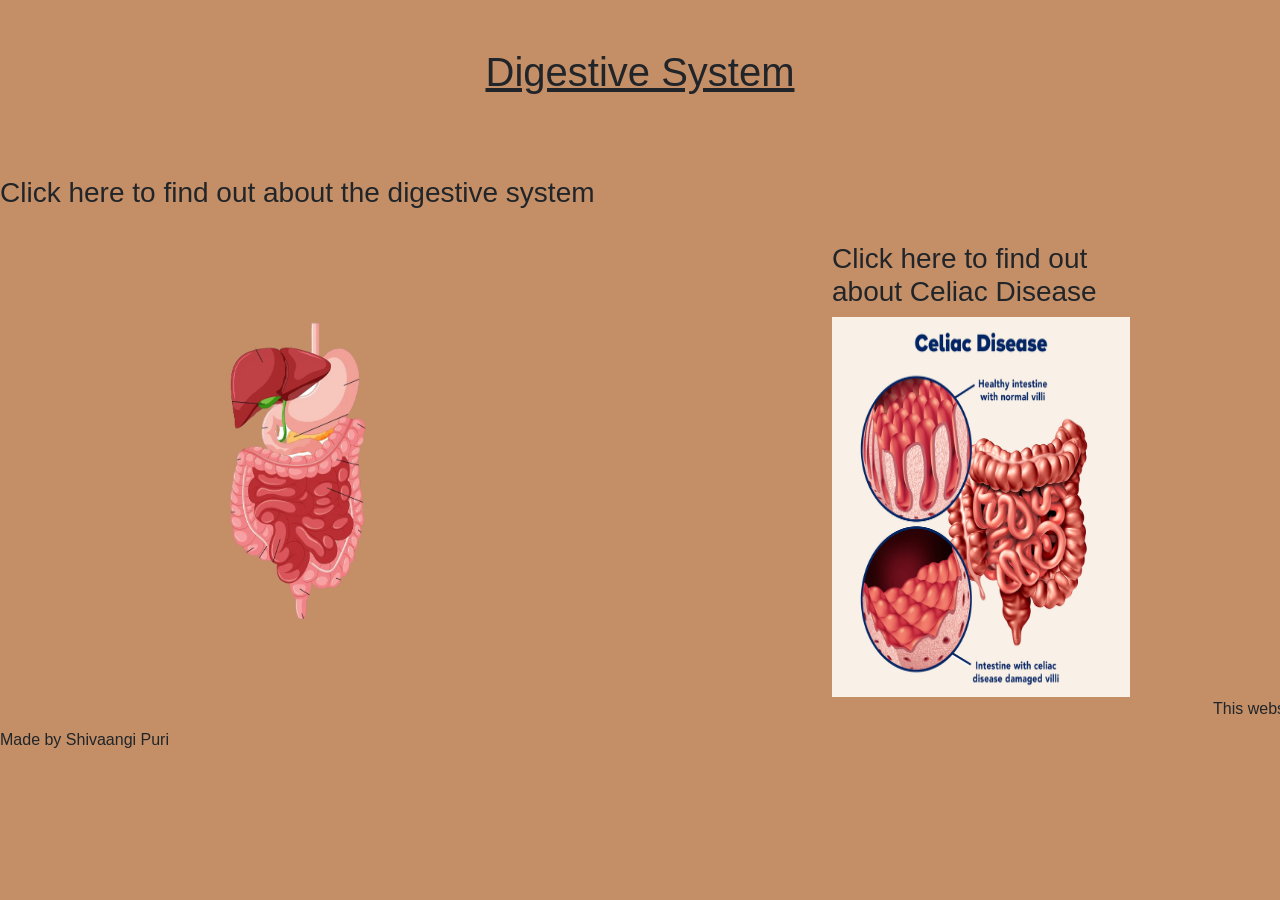
==== index.html @ 6aa8931c "renamed fiile,changed code, deleted files" ====
<!DOCTYPE html>
<html lang="en">
    <head>
        <title> Digestive System</title>
       
        <meta charset="utf-8">
        <meta name="viewport" content="width=device-width, initial-scale=1">
        <link rel="stylesheet" href="https://cdn.jsdelivr.net/npm/bootstrap@4.6.2/dist/css/bootstrap.min.css">
        <script src="https://cdn.jsdelivr.net/npm/jquery@3.7.1/dist/jquery.slim.min.js"></script>
        <script src="https://cdn.jsdelivr.net/npm/popper.js@1.16.1/dist/umd/popper.min.js"></script>
        <script src="https://cdn.jsdelivr.net/npm/bootstrap@4.6.2/dist/js/bootstrap.bundle.min.js"></script>
    <link rel="stylesheet" href="IntroPage.css">
    </head>
    <body>
        <br>
        <br>
        <h1 class="text-center"><u>Digestive System</u></h1>
        <br>
        <br>
        <br>
        <h3 >Click here to find out about the digestive system</h3>
        <br>
         <a href="Digestive System.html">
        <img src="Digestive.webp" height="400" width="400" alt="Digestive System" class="width-left">
         </a>
           
                   <h3 class="width-right">Click here to find out about Celiac Disease</h3>
                   <br>
         <a href="CeliacDisease.html">
        <img src="celiac.jpg" height="380" width="400" alt="celiac disease" class="width-right">
         </a>
   <footer>
    <marquee behavior="scroll" direction="left">This website is for educational purposes only. It is not intended to be a substitute for professional medical advice, diagnosis, or treatment. Always seek the advice of your physician or other qualified health provider with any questions you may have regarding a medical condition</marquee>
Made by Shivaangi Puri
</footer>
    </body>
</html>
---- IntroPage.css ----
.width-left{
    float: left;
    width: 35%;
  padding-left: 150px;
}
.width-right{
    float: right;
    width: 35%;
padding-right: 150px;
}
.width-right2{
    float: right;
 
padding-right: 90px;
}
.jumbotron{
    height: 675px;

    background-color: rgb(251, 211, 179);
}

.center{
    text-align: center;
    margin-left: 20%;
    margin-right:20%;
    width: 60%;
}
body{
    background-color: rgb(196, 143, 103);
}
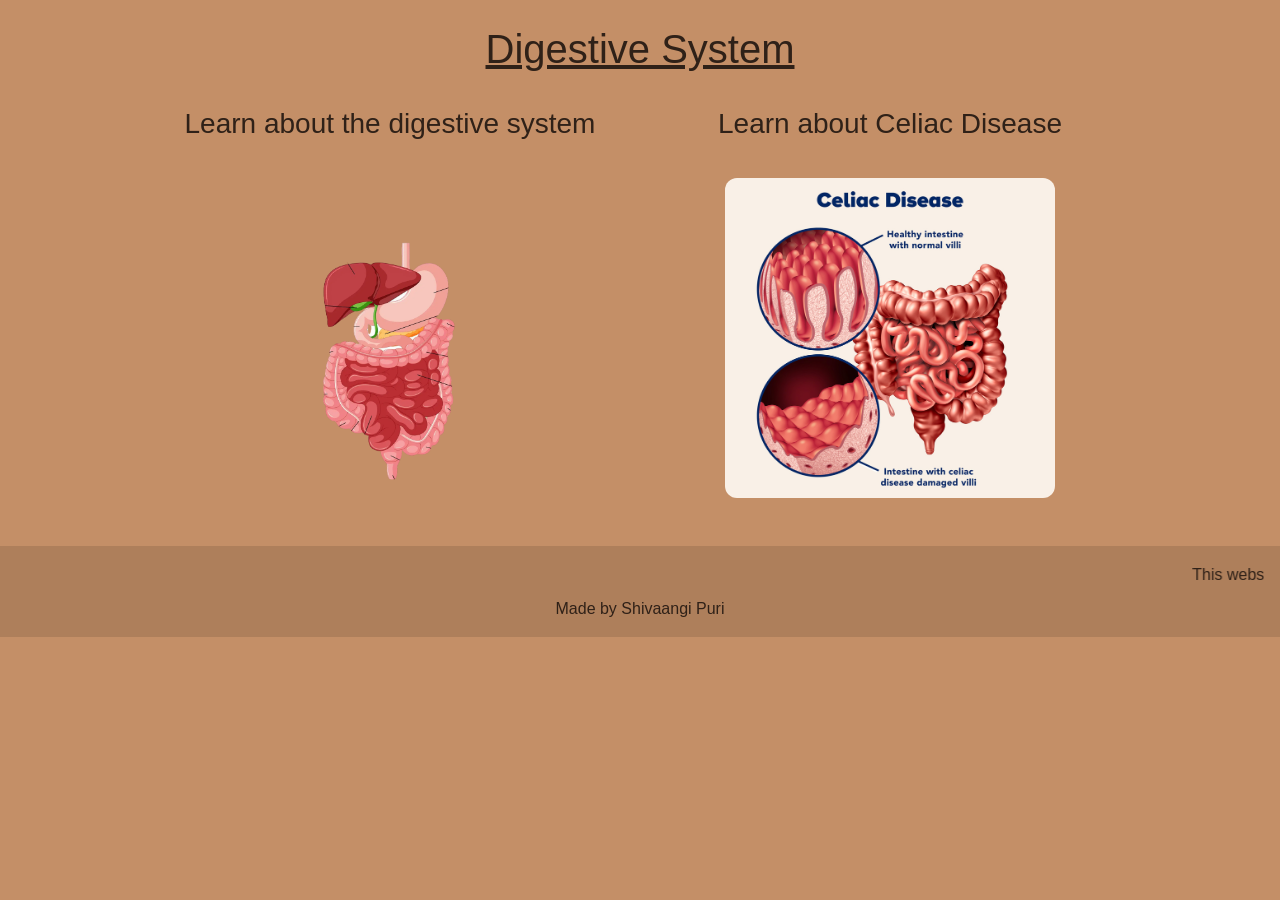
==== commit bdbb5688: "fixing format" ====
--- a/index.html
+++ b/index.html
@@ -12,23 +12,21 @@
     <link rel="stylesheet" href="IntroPage.css">
     </head>
     <body>
-        <br>
-        <br>
         <h1 class="text-center"><u>Digestive System</u></h1>
-        <br>
-        <br>
-        <br>
-        <h3 >Click here to find out about the digestive system</h3>
-        <br>
-         <a href="Digestive System.html">
-        <img src="Digestive.webp" height="400" width="400" alt="Digestive System" class="width-left">
-         </a>
-           
-                   <h3 class="width-right">Click here to find out about Celiac Disease</h3>
-                   <br>
-         <a href="CeliacDisease.html">
-        <img src="celiac.jpg" height="380" width="400" alt="celiac disease" class="width-right">
-         </a>
+        <main class="home-grid">
+            <section class="home-card">
+                <h3>Learn about the digestive system</h3>
+                <a href="Digestive System.html">
+                    <img src="Digestive.webp" alt="Digestive System">
+                </a>
+            </section>
+            <section class="home-card">
+                <h3>Learn about Celiac Disease</h3>
+                <a href="CeliacDisease.html">
+                    <img src="celiac.jpg" alt="Celiac disease">
+                </a>
+            </section>
+        </main>
    <footer>
     <marquee behavior="scroll" direction="left">This website is for educational purposes only. It is not intended to be a substitute for professional medical advice, diagnosis, or treatment. Always seek the advice of your physician or other qualified health provider with any questions you may have regarding a medical condition</marquee>
 Made by Shivaangi Puri
--- a/IntroPage.css
+++ b/IntroPage.css
@@ -1,30 +1,167 @@
-.width-left{
-    float: left;
-    width: 35%;
-  padding-left: 150px;
-}
-.width-right{
-    float: right;
-    width: 35%;
-padding-right: 150px;
-}
-.width-right2{
-    float: right;
- 
-padding-right: 90px;
-}
-.jumbotron{
-    height: 675px;
-
-    background-color: rgb(251, 211, 179);
+* {
+    box-sizing: border-box;
 }
 
-.center{
+body {
+    margin: 0;
+    background: rgb(196, 143, 103);
+    color: #2f2118;
+    font-family: Arial, sans-serif;
+    line-height: 1.6;
+}
+
+h1,
+h2,
+h3,
+h4 {
+    line-height: 1.25;
+}
+
+h1 {
+    margin: 1.5rem 0;
+}
+
+h2 {
+    margin: 2rem 0 0.75rem;
+}
+
+h3,
+h4 {
+    margin: 1rem 0;
+}
+
+br {
+    display: none;
+}
+
+.container {
+    max-width: 1100px;
+    padding: 0 1rem;
+}
+
+.jumbotron {
+    min-height: 0;
+    margin: 1.5rem auto;
+    padding: clamp(1.25rem, 3vw, 3rem);
+    background: rgb(251, 211, 179);
+    border-radius: 0.75rem;
+}
+
+.intro-layout {
+    display: flex;
+    align-items: stretch;
+    gap: 2rem;
+    max-width: 1100px;
+    margin: 0 auto 2rem;
+    padding: 0 1rem;
+}
+
+.intro-layout .width-left {
+    flex: 0 1 36%;
+    max-width: 360px;
+    margin: 1.5rem auto;
+    object-fit: cover;
+}
+
+.intro-content {
+    flex: 1 1 64%;
+    max-width: none;
+}
+
+.intro-content .jumbotron {
+    height: 100%;
+}
+
+.width-left,
+.center {
+    float: none;
+    display: block;
+    width: min(100%, 600px);
+    height: auto;
+    margin: 1rem auto;
+    padding: 0;
+}
+
+.nutrient-option {
+    display: inline-block;
+    width: auto;
+    margin: 0 0 1rem 1rem;
+}
+
+.home-grid {
+    display: grid;
+    grid-template-columns: repeat(2, minmax(0, 1fr));
+    gap: 2rem;
+    max-width: 1000px;
+    margin: 2rem auto;
+    padding: 0 1rem;
+}
+
+.home-card {
+    display: flex;
+    flex-direction: column;
+    align-items: center;
+    gap: 1rem;
     text-align: center;
-    margin-left: 20%;
-    margin-right:20%;
-    width: 60%;
 }
-body{
-    background-color: rgb(196, 143, 103);
+
+.home-card h3 {
+    min-height: 3.5rem;
+    margin: 0;
 }
+
+.home-card img {
+    width: 100%;
+    height: 320px;
+    object-fit: cover;
+    border-radius: 0.75rem;
+}
+
+.page-actions {
+    display: flex;
+    flex-wrap: wrap;
+    gap: 0.75rem;
+    margin: 2rem 0 1rem;
+}
+
+button {
+    border: 0;
+    border-radius: 0.35rem;
+    padding: 0.65rem 1rem;
+    cursor: pointer;
+}
+
+footer {
+    margin-top: 3rem;
+    padding: 1rem;
+    background: rgba(47, 33, 24, 0.15);
+    text-align: center;
+}
+
+footer marquee {
+    display: block;
+    margin-bottom: 0.5rem;
+}
+
+@media (max-width: 700px) {
+    .intro-layout {
+        display: block;
+    }
+
+    .intro-layout .width-left {
+        max-width: 600px;
+    }
+
+    .home-grid {
+        grid-template-columns: 1fr;
+    }
+
+    .home-card h3 {
+        min-height: 0;
+    }
+
+    .home-card img {
+        height: auto;
+        max-height: 360px;
+    }
+}
